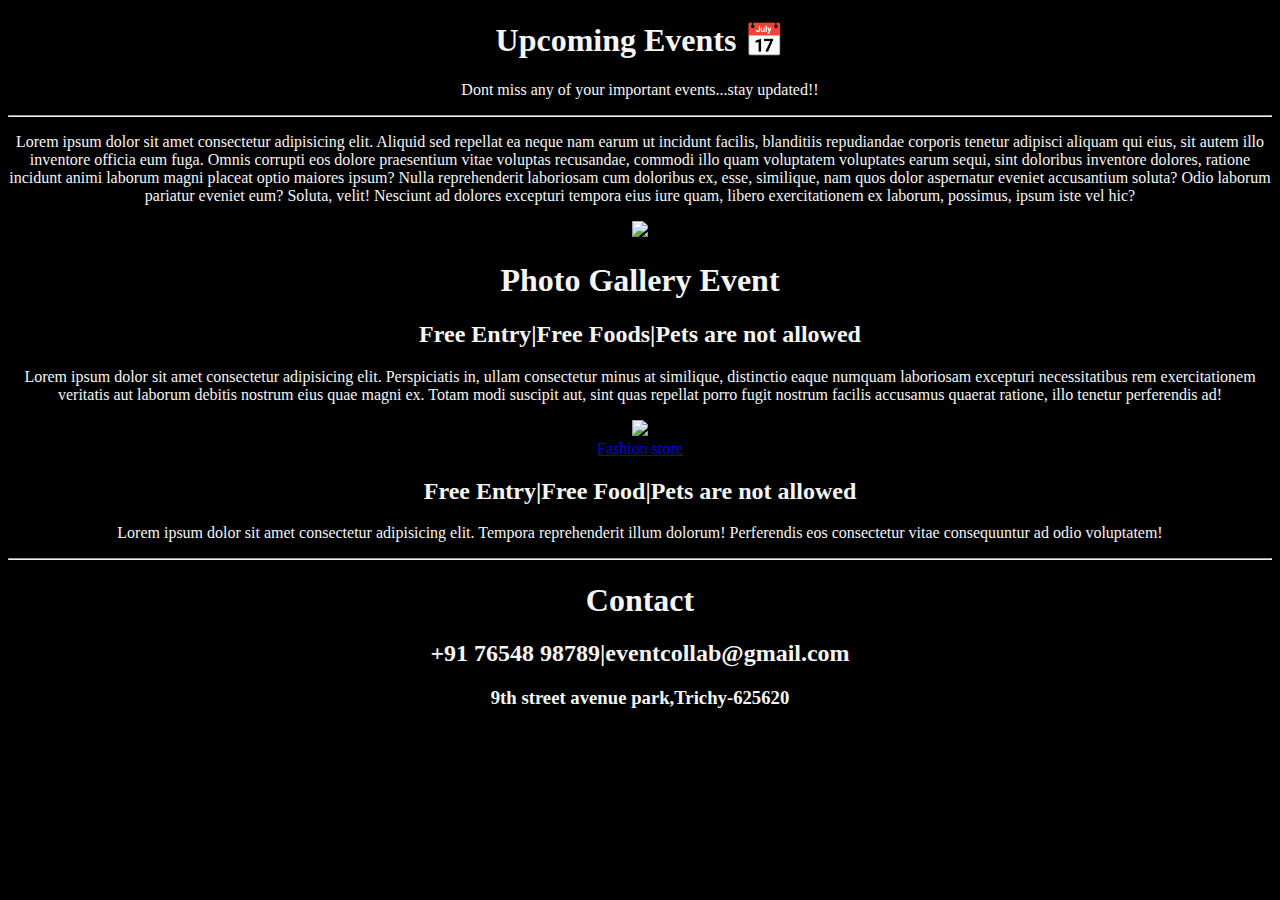
==== event.html @ f8eef559 "Add files via upload" ====
<!DOCTYPE html>
<html>
    <head>
        <title>Events</title>
        <link rel="icon" href="img/date.png">
    </head>
    <center>
    <body bgcolor="black" style="color:whitesmoke">
        <h1>Upcoming Events 📅</h1>
        <p>Dont miss any of your important events...stay updated!!</p>
        <hr>
        <p>
            Lorem ipsum dolor sit amet consectetur adipisicing elit. Aliquid sed repellat ea neque nam earum ut incidunt facilis, blanditiis repudiandae corporis tenetur adipisci aliquam qui eius, sit autem illo inventore officia eum fuga. Omnis corrupti eos dolore praesentium vitae voluptas recusandae, commodi illo quam voluptatem voluptates earum sequi, sint doloribus inventore dolores, ratione incidunt animi laborum magni placeat optio maiores ipsum? Nulla reprehenderit laboriosam cum doloribus ex, esse, similique, nam quos dolor aspernatur eveniet accusantium soluta? Odio laborum pariatur eveniet eum? Soluta, velit! Nesciunt ad dolores excepturi tempora eius iure quam, libero exercitationem ex laborum, possimus, ipsum iste vel hic?
        </p>
        
        <img src="img/event1.png">
        <h1>Photo Gallery Event</h1>
        <h2>Free Entry|Free Foods|Pets are not allowed</h2>
        <p>Lorem ipsum dolor sit amet consectetur adipisicing elit. Perspiciatis in, ullam consectetur minus at similique, distinctio eaque numquam laboriosam excepturi necessitatibus rem exercitationem veritatis aut laborum debitis nostrum eius quae magni ex. Totam modi suscipit aut, sint quas repellat porro fugit nostrum facilis accusamus quaerat ratione, illo tenetur perferendis ad!</p>
        <img src="img/event2.png"> <br>
        <a href="https://www.myntra.com">Fashion store</a>
        <h2>Free Entry|Free Food|Pets are not allowed</h2>
        <p>Lorem ipsum dolor sit amet consectetur adipisicing elit. Tempora reprehenderit illum dolorum! Perferendis eos consectetur vitae consequuntur ad odio voluptatem!</p>
        <hr>
        <h1>Contact</h1>
        <h2>+91 76548 98789|eventcollab@gmail.com</h2>
        <h3>9th street avenue park,Trichy-625620</h3>
   
    </center>
     </body>

</html>
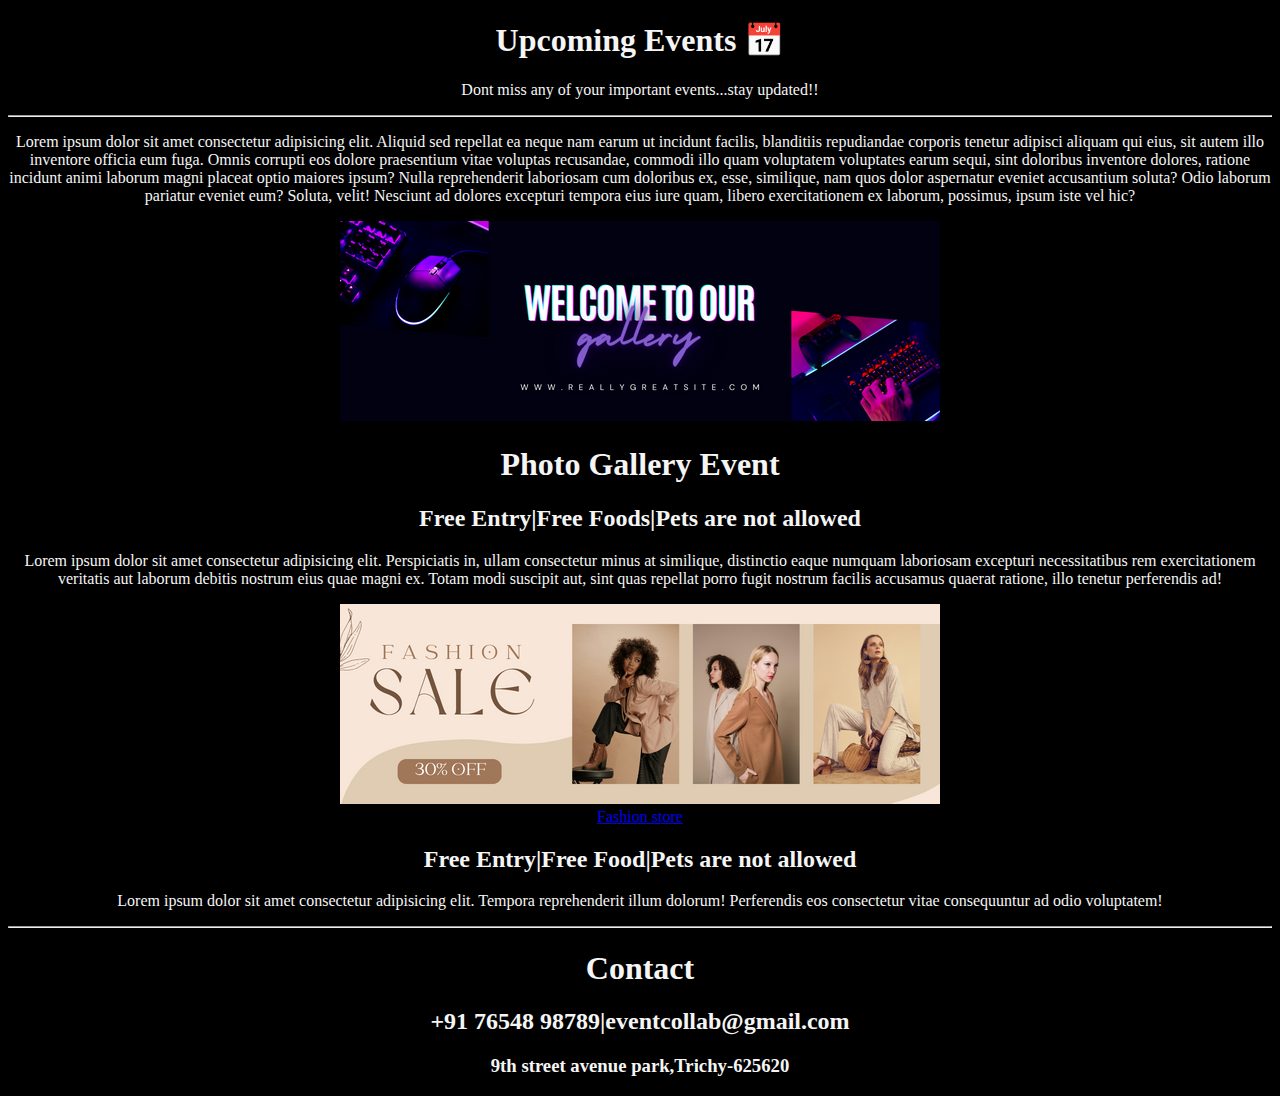
==== commit 5cbac529: "event.html" ====
--- a/event.html
+++ b/event.html
@@ -1,8 +1,8 @@
 <!DOCTYPE html>
 <html>
     <head>
-        <title>Events</title>
-        <link rel="icon" href="img/date.png">
+        <title>My First Project</title>
+        <link rel="icon" href="event images/date.png">
     </head>
     <center>
     <body bgcolor="black" style="color:whitesmoke">
@@ -13,11 +13,11 @@
             Lorem ipsum dolor sit amet consectetur adipisicing elit. Aliquid sed repellat ea neque nam earum ut incidunt facilis, blanditiis repudiandae corporis tenetur adipisci aliquam qui eius, sit autem illo inventore officia eum fuga. Omnis corrupti eos dolore praesentium vitae voluptas recusandae, commodi illo quam voluptatem voluptates earum sequi, sint doloribus inventore dolores, ratione incidunt animi laborum magni placeat optio maiores ipsum? Nulla reprehenderit laboriosam cum doloribus ex, esse, similique, nam quos dolor aspernatur eveniet accusantium soluta? Odio laborum pariatur eveniet eum? Soluta, velit! Nesciunt ad dolores excepturi tempora eius iure quam, libero exercitationem ex laborum, possimus, ipsum iste vel hic?
         </p>
         
-        <img src="img/event1.png">
+        <img src="event images/event1.png">
         <h1>Photo Gallery Event</h1>
         <h2>Free Entry|Free Foods|Pets are not allowed</h2>
         <p>Lorem ipsum dolor sit amet consectetur adipisicing elit. Perspiciatis in, ullam consectetur minus at similique, distinctio eaque numquam laboriosam excepturi necessitatibus rem exercitationem veritatis aut laborum debitis nostrum eius quae magni ex. Totam modi suscipit aut, sint quas repellat porro fugit nostrum facilis accusamus quaerat ratione, illo tenetur perferendis ad!</p>
-        <img src="img/event2.png"> <br>
+        <img src="event images/event2.png"> <br>
         <a href="https://www.myntra.com">Fashion store</a>
         <h2>Free Entry|Free Food|Pets are not allowed</h2>
         <p>Lorem ipsum dolor sit amet consectetur adipisicing elit. Tempora reprehenderit illum dolorum! Perferendis eos consectetur vitae consequuntur ad odio voluptatem!</p>
@@ -25,10 +25,8 @@
         <h1>Contact</h1>
         <h2>+91 76548 98789|eventcollab@gmail.com</h2>
         <h3>9th street avenue park,Trichy-625620</h3>
-   
     </center>
-     </body>
-
+    </body>
 </html>
 
 
